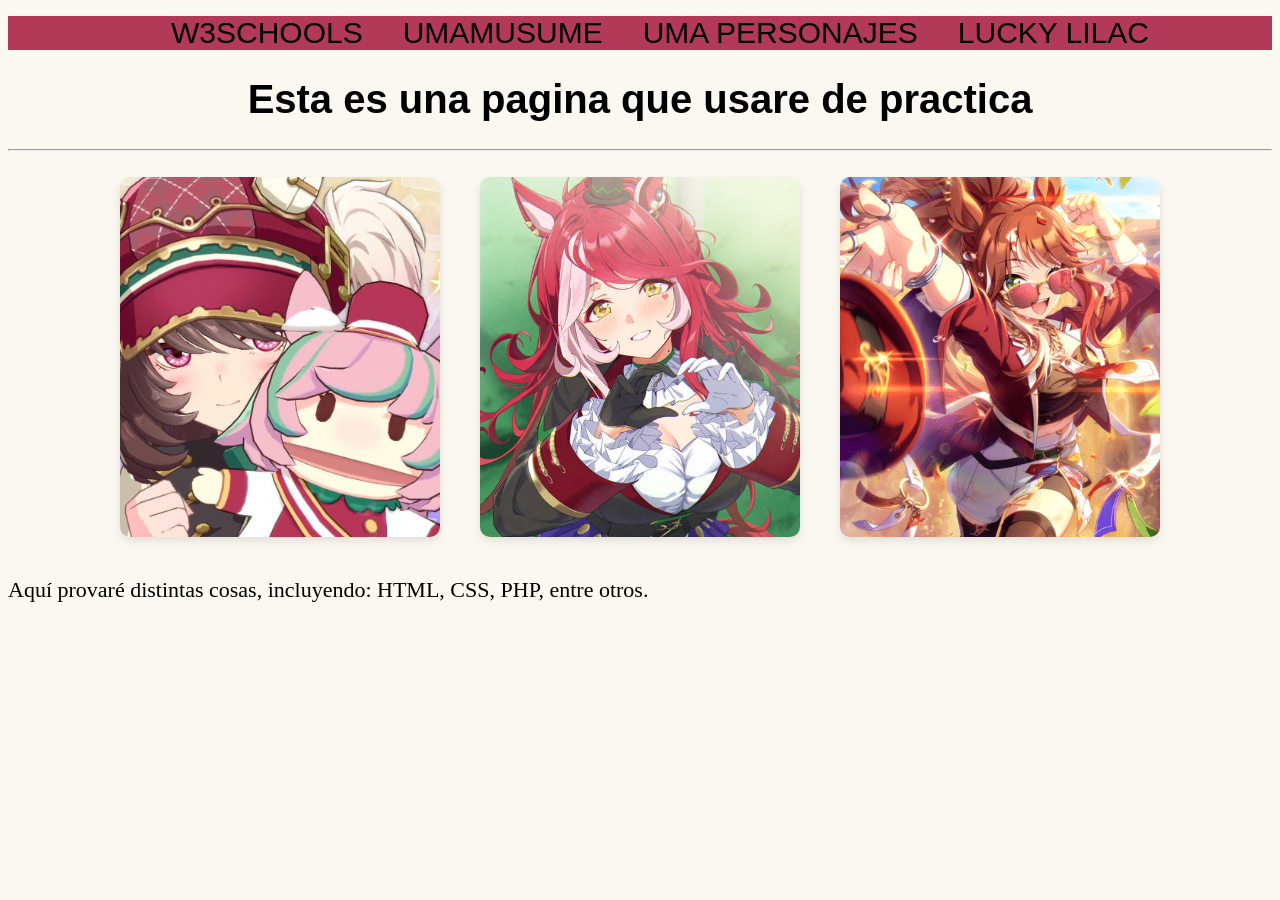
==== index.html @ 1db4a301 "Primer proyecto" ====
<!DOCTYPE html>
<html lang="es">
<head>
    <meta charset="UTF-8">
    <meta name="viewport" content="width=device-width, initial-scale=1.0">
    <link rel="stylesheet" href="estilo.css">
    <title> Mi pagina de ejemplo </title>
</head>
<body>
    <div>
        <nav class="nav">
            <ul>
                <li>
                    <a href="https://www.w3schools.com/html/html_basic.asp"> W3SCHOOLS </a>
                </li>
                <li>
                    <a href="https://umamusume.com/"> UMAMUSUME </a>
                </li>
                <li>
                    <a href="https://umamusume.com/characters/"> UMA PERSONAJES </a>
                </li>
                <li>
                    <a href="luckylilac.html"> LUCKY LILAC </a>
                </li>
            </ul>
        </nav>
    </div>
    <div>
        <h1 class="titulo">
            Esta es una pagina que usare de practica
        </h1><hr><br>
        <section class="sec-img">
            <img src="img/marchelorraine.jpeg" alt="Marche Lorraine">
            <img src="img/loves-only-you.jpg" alt="Loves Only You">
            <img src="img/forever-young.png" alt="Forever Young">
        </section><br>
        <p class="parrafo">
            Aquí provaré distintas cosas, incluyendo: HTML, CSS, PHP, entre otros.
        </p>
    </div>
</body>
</html>
---- estilo.css ----
body {
    background-color: #FAF8F0;
}

.nav ul {
    display: flex; /*pone los elementos en fila */
    gap: 40px; /*espacio entre elementos*/
    justify-content: center; /* centra los elementos */
    list-style: none; /* quita los puntos, en caso de que es <ul>*/
    background-color:#b33959;
}

.nav a {
    text-decoration: none; /* quita la decoracion del texto */
    color:black;
    background-color: #b33959;
    transition: background-color 0.3s ease;
}
.nav a:hover {
    color: white;
    background-color: #8d243c;
}

.nav li {
    font-family:'Gill Sans', 'Gill Sans MT', Calibri, 'Trebuchet MS', sans-serif;
    font-size: 30px;
}

.titulo {
    font-family:'Trebuchet MS', 'Lucida Sans Unicode', 'Lucida Grande', 'Lucida Sans', Arial, sans-serif;
    font-size: 40px;
    text-align: center;
}

.subtitulo {
    font-family: 'Times New Roman', Times, serif;
    font-size: 25px;
    text-align: center;
}

.parrafo {
    font-family:'Times New Roman', Times, serif;
    font-size: 22px;
    text-align: justify;
}

.sec-img img {
    width: 320px;
    height: 360px;
    object-fit: cover;
    max-width: 100%;
    border-radius: 10px; /* deja los bordes redondos */
    box-shadow: 0 4px 8px rgba(0,0,0,0.1); /*le da una sobra a la imagen*/
}

.sec-img {
    display: flex;
    flex-direction: row; /* acomoda las imagenes una al lado de la otra */
    justify-content: center;
    gap: 40px;
    align-items: center; /*centra todos los elementos*/
    width: 100%;
}
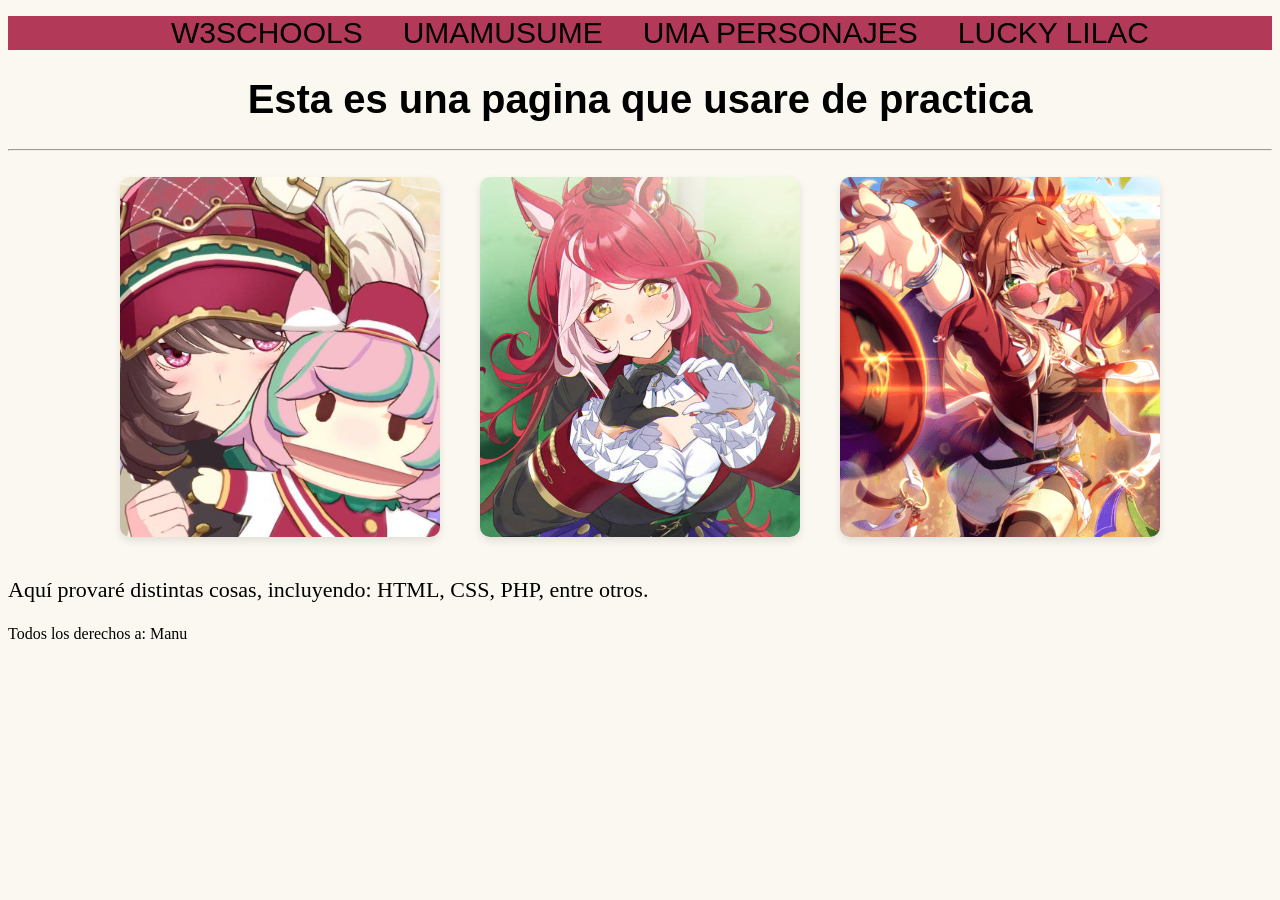
==== commit bf94f678: "Pie de página agregado" ====
--- a/index.html
+++ b/index.html
@@ -39,4 +39,7 @@
         </p>
     </div>
 </body>
+<footer class="pdep">
+    Todos los derechos a: Manu
+</footer>
 </html>
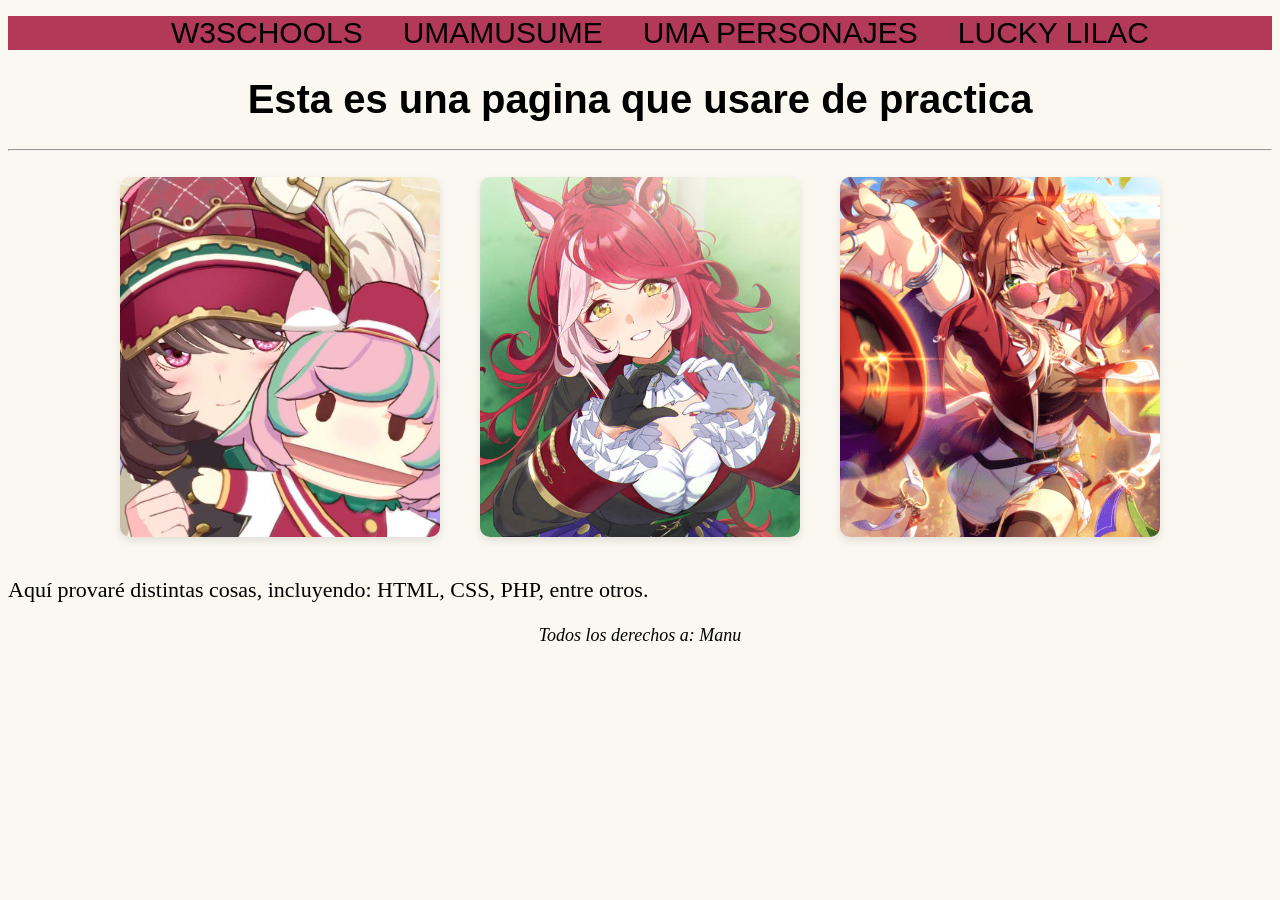
==== commit 2522ae96: "Agregado el header" ====
--- a/index.html
+++ b/index.html
@@ -25,15 +25,17 @@
             </ul>
         </nav>
     </div>
-    <div>
-        <h1 class="titulo">
-            Esta es una pagina que usare de practica
-        </h1><hr><br>
-        <section class="sec-img">
-            <img src="img/marchelorraine.jpeg" alt="Marche Lorraine">
-            <img src="img/loves-only-you.jpg" alt="Loves Only You">
-            <img src="img/forever-young.png" alt="Forever Young">
-        </section><br>
+    <header>
+        <div>
+            <h1 class="titulo">
+                Esta es una pagina que usare de practica
+            </h1><hr><br>
+            <section class="sec-img">
+                <img src="img/marchelorraine.jpeg" alt="Marche Lorraine">
+                <img src="img/loves-only-you.jpg" alt="Loves Only You">
+                <img src="img/forever-young.png" alt="Forever Young">
+            </section><br>
+        </header>
         <p class="parrafo">
             Aquí provaré distintas cosas, incluyendo: HTML, CSS, PHP, entre otros.
         </p>
--- a/estilo.css
+++ b/estilo.css
@@ -60,4 +60,11 @@
     gap: 40px;
     align-items: center; /*centra todos los elementos*/
     width: 100%;
+}
+
+.pdep {
+    text-align: center;
+    font-family: 'Times New Roman', Times, serif;
+    font-size: 18px;
+    font-style: italic;
 }
